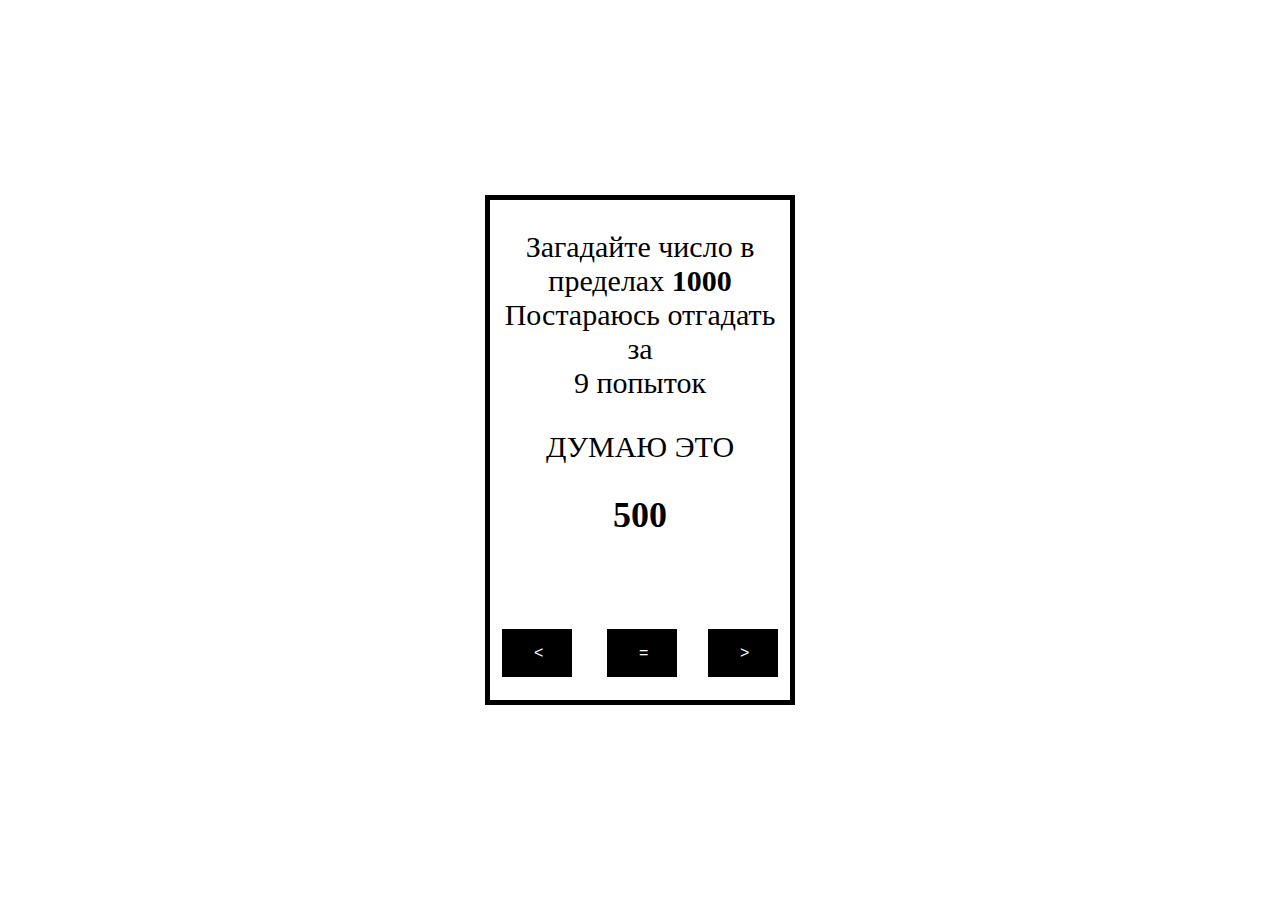
==== findUserNumberMobile/index.html @ c1b97919 "..." ====
<!DOCTYPE html>
<html lang="en">
<head>
	<meta charset="UTF-8">
	<meta name="viewport" content="width=device-width, initial-scale=1.0">
	<link rel="stylesheet" href="find.css">
	<title>Find</title>
</head>
<body>

	<div class="center">
		<p class="predel">Загадайте число в пределах <strong>1000</strong> <br>Постараюсь отгадать за <br>9 попыток</p>
		<p class="predel" id="win">ДУМАЮ ЭТО</p>
		<h1 class="number"></h1>
		<div class="buttons">
			<button class="btn1">&lt;</button>
			<button class="btn2">=</button>
			<button class="btn3">&gt;</button>
		</div>
	</div>
	

	<script src="find.js"></script>
</body>
</html>
---- findUserNumberMobile/find.css ----
body {
	font-size: 30px;
}

.center {
	width: 300px;
	height: 500px;
	background-color: white;
	border: solid 5px;
	position: absolute;
	top: 50%;
	left: 50%;
	transform: translate(-50%, -50%);

}

.number {
	text-align: center;
	font-size: 36px;
	border-color: 5px red;
}

.predel {
	text-align: center;
}

.btn1, .btn2, .btn3 {
	width: 70px;
    background-color: black;
    border: none;
    color: white;
    padding: 15px 32px;
    text-align: center;
    text-decoration: none;
    display: inline-block;
    font-size: 16px;
    margin: 4px 2px;
    cursor: pointer;
}

.btn1:hover, .btn2:hover, .btn3:hover {
    color: red;
}

.btn1 {
	position: absolute;
	left: 10px;
	top: 85%;
}

.btn2 {
	position: absolute;
	left: 50%;
	top: 85%;
	transform: translate(-50%);
}

.btn3 {
	position: absolute;
	right: 10px;
	top: 85%;
}
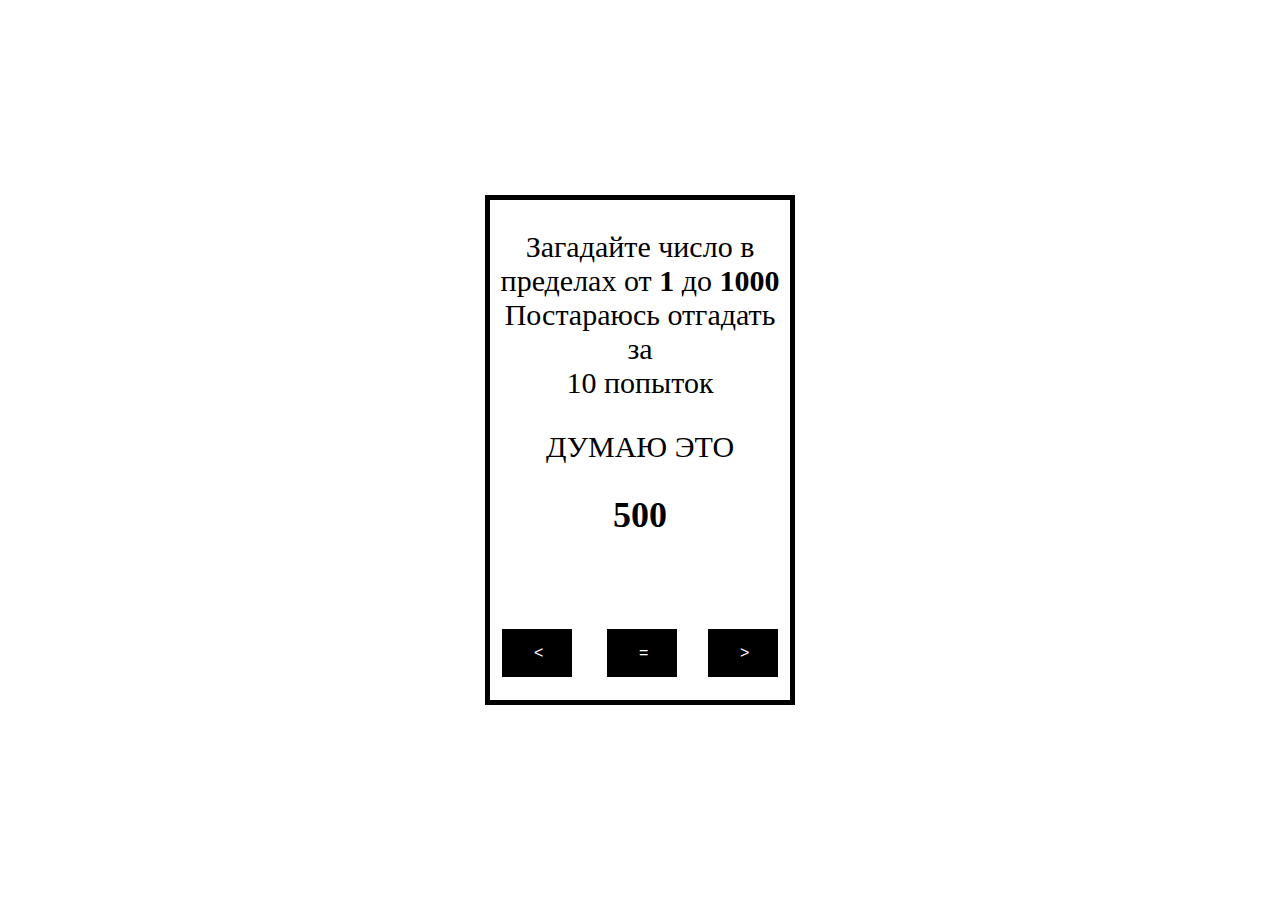
==== commit 27669d21: "update" ====
--- a/findUserNumberMobile/index.html
+++ b/findUserNumberMobile/index.html
@@ -9,7 +9,7 @@
 <body>
 
 	<div class="center">
-		<p class="predel">Загадайте число в пределах <strong>1000</strong> <br>Постараюсь отгадать за <br>9 попыток</p>
+		<p class="predel">Загадайте число в пределах от <strong>1</strong> до <strong>1000</strong> <br>Постараюсь отгадать за <br>10 попыток</p>
 		<p class="predel" id="win">ДУМАЮ ЭТО</p>
 		<h1 class="number"></h1>
 		<div class="buttons">
@@ -22,4 +22,4 @@
 
 	<script src="find.js"></script>
 </body>
-</html>+</html>
